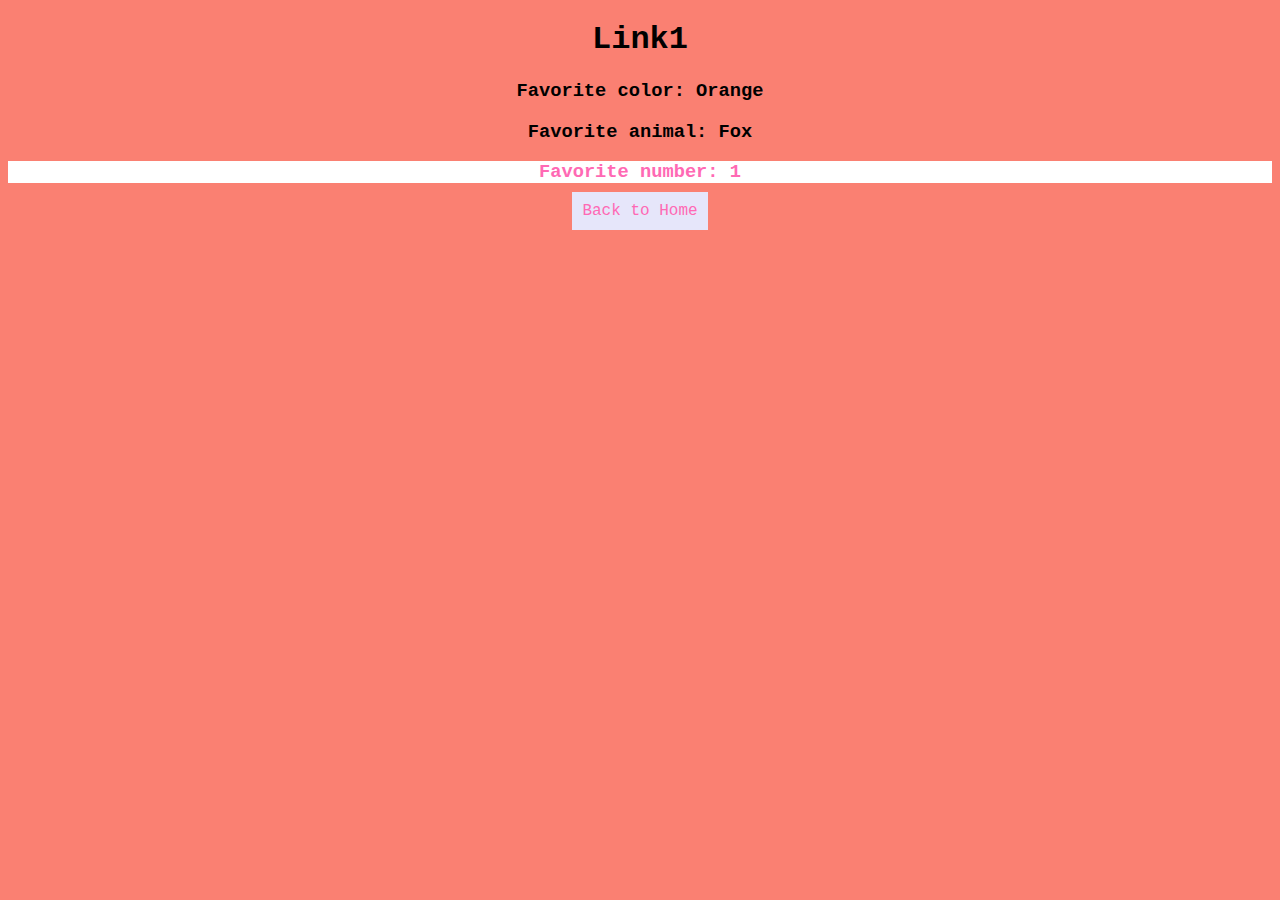
==== Link1.html @ 065a689f "Update and rename katya.html to Link1.html" ====
<!DOCTYPE html>
<head>
    <meta name="viewport" content="width=device-width, initial-scale=1.0">
    <meta charset="UTF-8">

    <title>Link 1</title>

    <link rel="stylesheet" type="text/css" href="css/katya.css">
</head>
<body>
	<h1>Link1</h1>
	<h3>Favorite color: Orange</h3>
	<h3>Favorite animal: Fox</h3>
	<h3 id="fav-num">Favorite number: 1</h3>
	<a href="index.html">Back to Home</a>
</body>
---- css/katya.css ----
body {
  font-family: Courier New;
  background-color: salmon;
  text-align: center;
}

a {
  text-decoration: none;
  color: hotpink;
  background-color: lavender;
  padding: 10px;
}

#fav-num {
	color: hotpink;
	background-color: white;
}
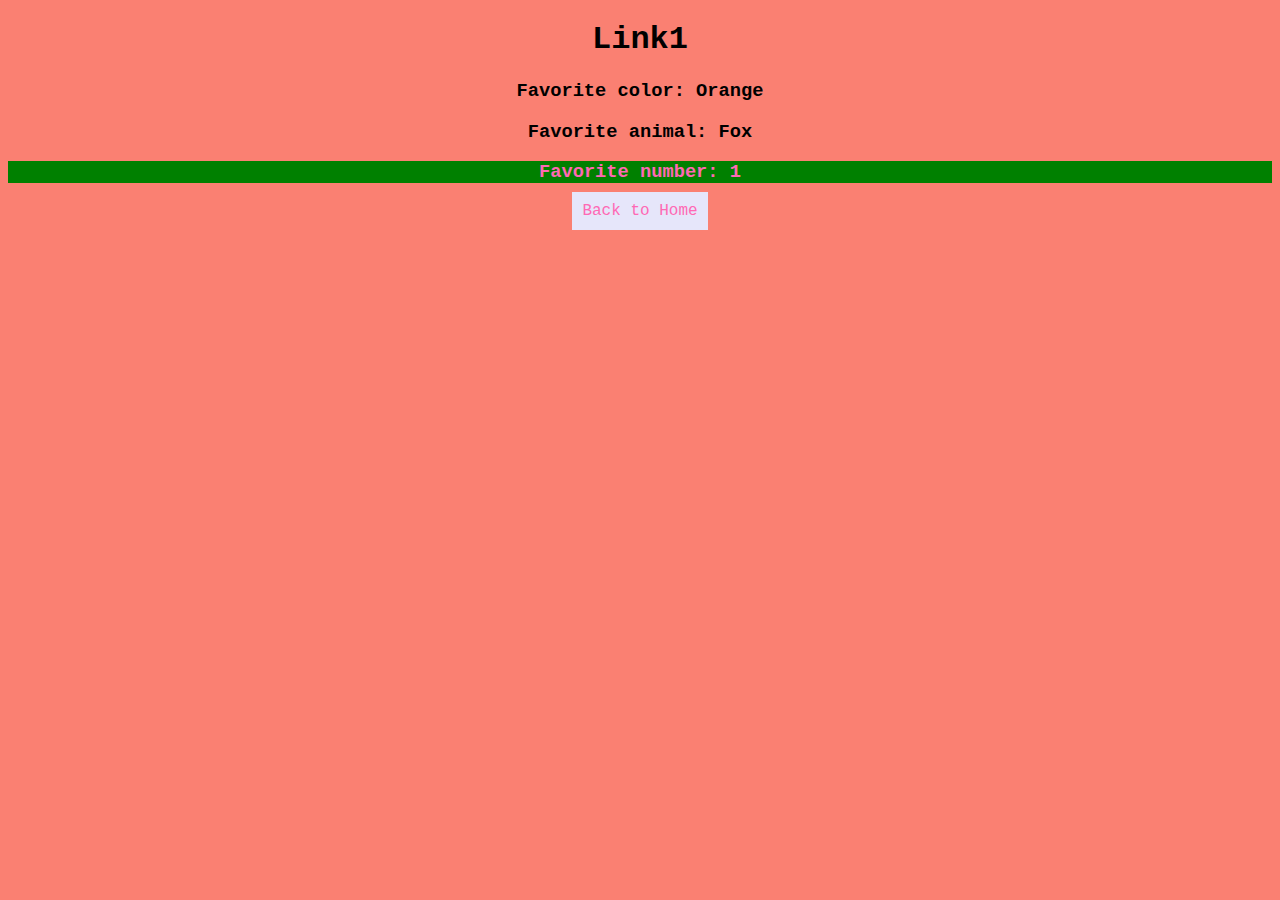
==== commit d5ac7fd6: "Update Link1.html" ====
--- a/Link1.html
+++ b/Link1.html
@@ -5,7 +5,7 @@
 
     <title>Link 1</title>
 
-    <link rel="stylesheet" type="text/css" href="css/katya.css">
+    <link rel="stylesheet" type="text/css" href="css/Link1.css">
 </head>
 <body>
 	<h1>Link1</h1>
--- a/css/Link1.css
+++ b/css/Link1.css
@@ -0,0 +1,17 @@
+body {
+  font-family: Courier New;
+  background-color: salmon;
+  text-align: center;
+}
+
+a {
+  text-decoration: none;
+  color: hotpink;
+  background-color: lavender;
+  padding: 10px;
+}
+
+#fav-num {
+	color: hotpink;
+	background-color: green;
+}
